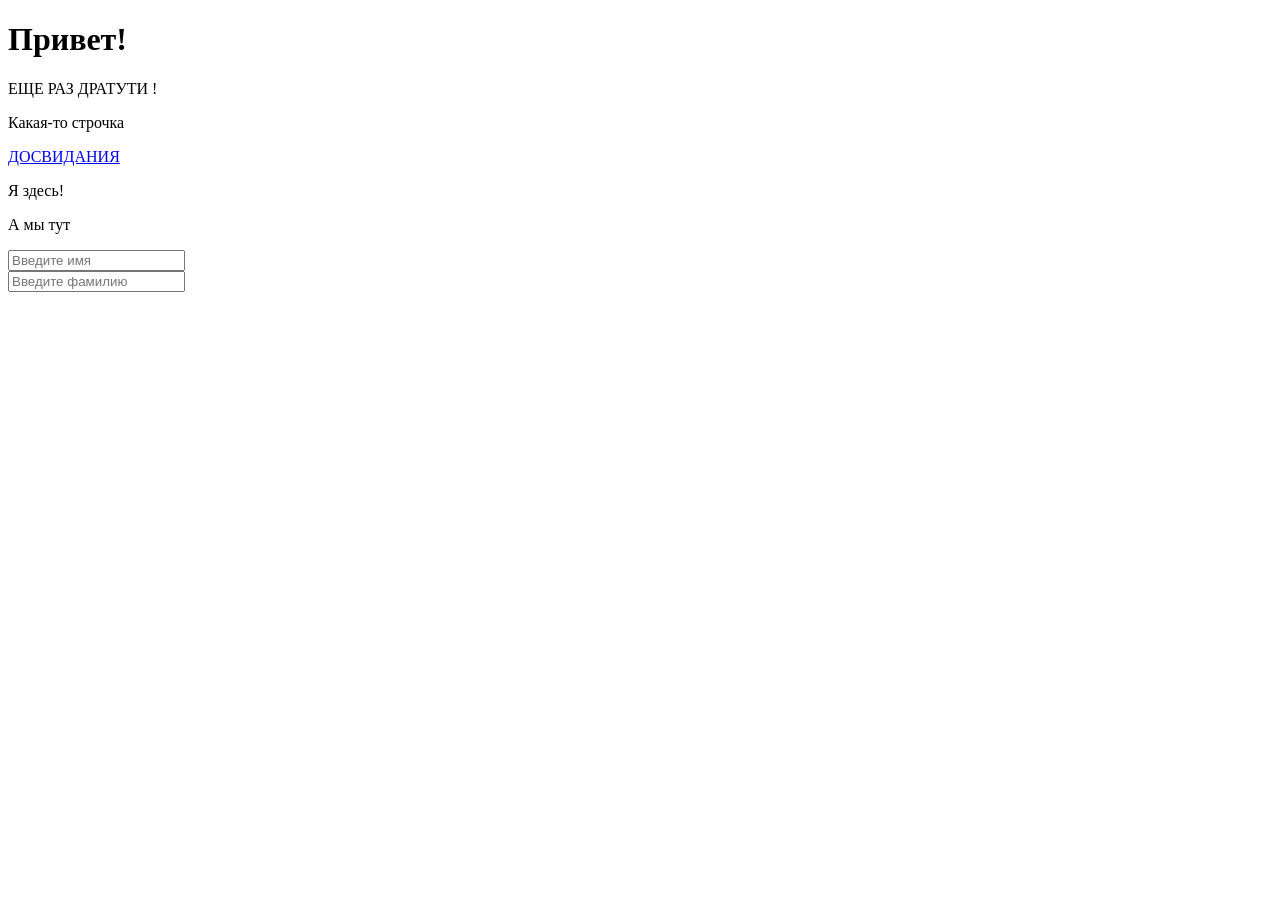
==== SuperPage.html @ f2fc3dc8 "Редакция html-файлика" ====
<!DOCTYPE html>
<html>
<head>
	<meta charset="utf-8">
	<link rel="stylesheet" href="index.css">
	<title>SUpeR PaGe!</title>
</head>
<body>
	<h1 id="hello">Привет!</h1>
	<p id="randomNumber">
		ЕЩЕ РАЗ ДРАТУТИ !
    </p>
	<p>Какая-то строчка</p>
	<a href="index.php">ДОСВИДАНИЯ</a>
	<div class="abc">
		<p>Я здесь!</p>
		<p>А мы тут</p>
	</div>
	
	<input class="name-field" type="text" placeholder="Введите имя" /><br>
	<input class="lastname-field" type="text" placeholder="Введите фамилию" />

	<script src="https://ajax.googleapis.com/ajax/libs/jquery/3.5.1/jquery.min.js"></script>
	<script src="index.js"></script>
</body>
</html>
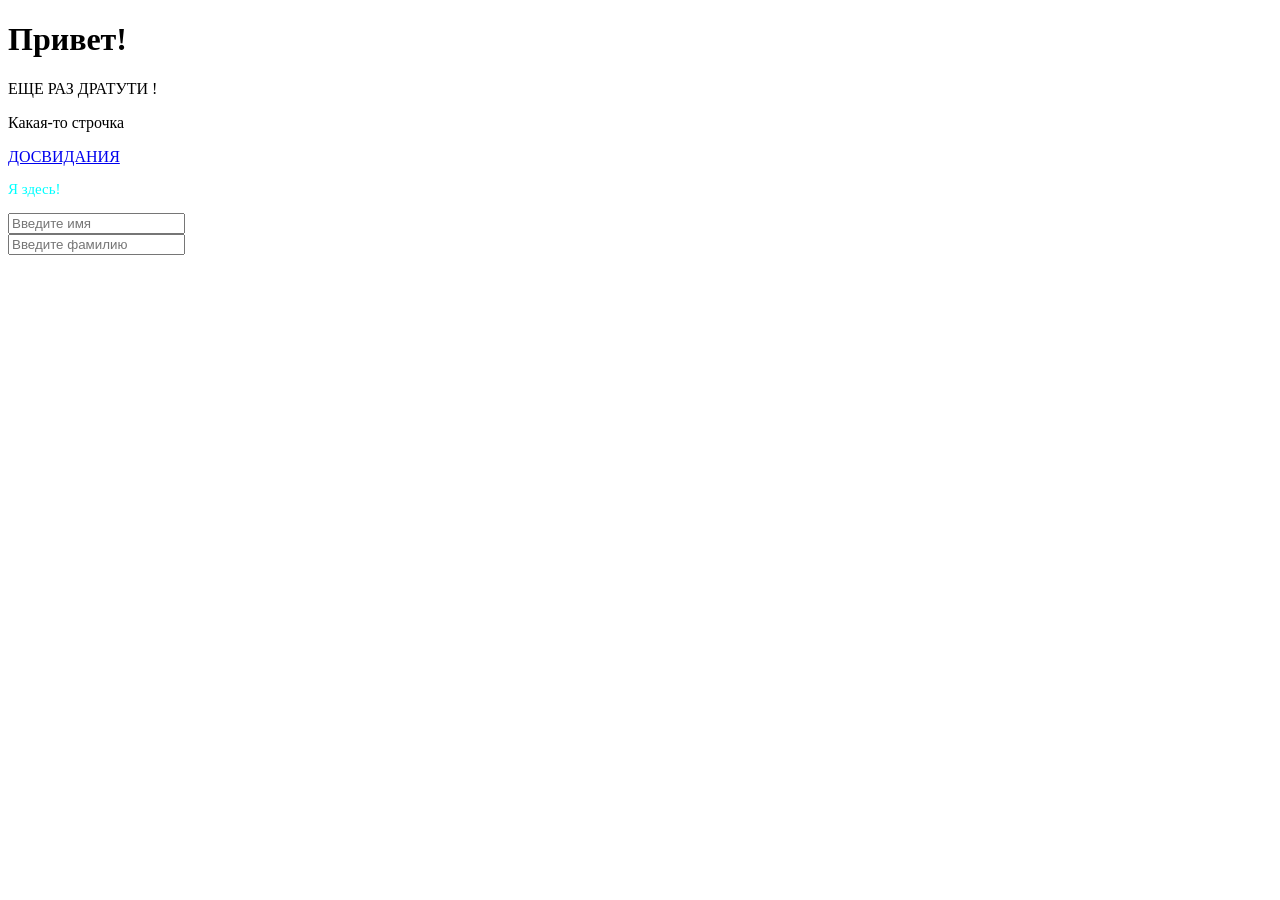
==== commit 400e9f26: "Merge branch 'develop' of https://github.com/alexanderanchishkin/web-development-tsu into develop" ====
--- a/SuperPage.html
+++ b/SuperPage.html
@@ -14,7 +14,6 @@
 	<a href="index.php">ДОСВИДАНИЯ</a>
 	<div class="abc">
 		<p>Я здесь!</p>
-		<p>А мы тут</p>
 	</div>
 	
 	<input class="name-field" type="text" placeholder="Введите имя" /><br>
--- a/index.css
+++ b/index.css
@@ -0,0 +1,4 @@
+.abc p {
+	font-size: 15px;
+	color: aqua
+}
